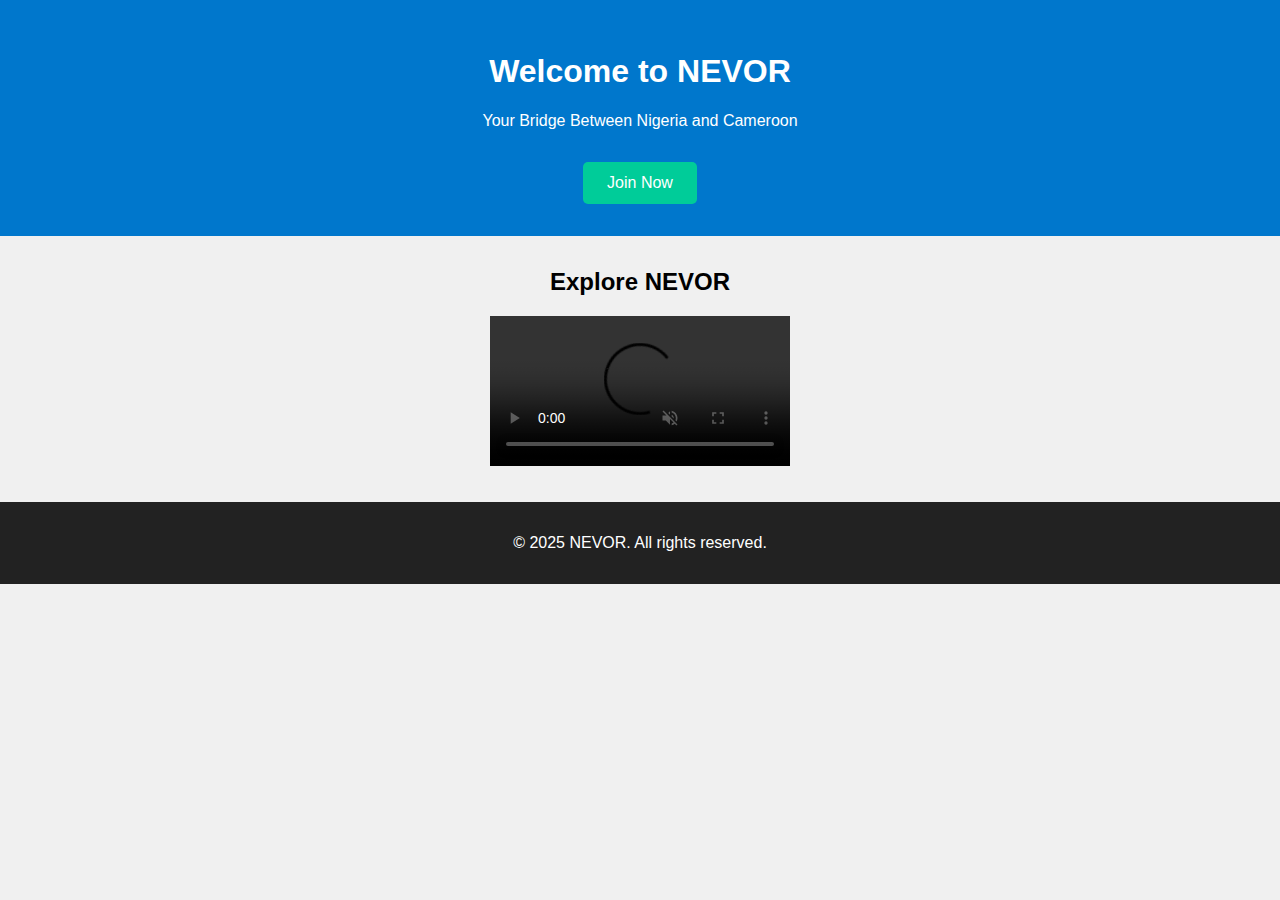
==== index.html @ 353b4ebc "Add files via upload" ====
<!DOCTYPE html>
<html lang="en">
<head>
  <meta charset="UTF-8">
  <meta name="viewport" content="width=device-width, initial-scale=1.0">
  <title>NEVOR - Digital Commerce & Wallet</title>
  <link rel="stylesheet" href="style.css">
</head>
<body>
  <header>
    <h1>Welcome to NEVOR</h1>
    <p>Your Bridge Between Nigeria and Cameroon</p>
    <a href="https://docs.google.com/forms/d/e/1FAIpQLSeCIq_MuLUY7sqgf7CXb7GUVF9CaFjuCRTTitg43mdeEGuBuw/viewform?usp=header" target="_blank" class="cta-button">Join Now</a>
  </header>
  <section class="video">
    <h2>Explore NEVOR</h2>
    <video controls autoplay muted>
      <source src="promo-video.mp4" type="video/mp4">
      Your browser does not support the video tag.
    </video>
  </section>
  <footer>
    <p>&copy; 2025 NEVOR. All rights reserved.</p>
  </footer>
</body>
</html>
---- style.css ----
body {
  font-family: Arial, sans-serif;
  margin: 0;
  padding: 0;
  background: #f0f0f0;
  text-align: center;
}

header {
  background: #0077cc;
  color: white;
  padding: 2rem 1rem;
}

.cta-button {
  display: inline-block;
  margin-top: 1rem;
  padding: 0.75rem 1.5rem;
  background: #00cc99;
  color: white;
  text-decoration: none;
  border-radius: 5px;
}

section.video {
  margin: 2rem;
}

footer {
  background: #222;
  color: white;
  padding: 1rem 0;
}
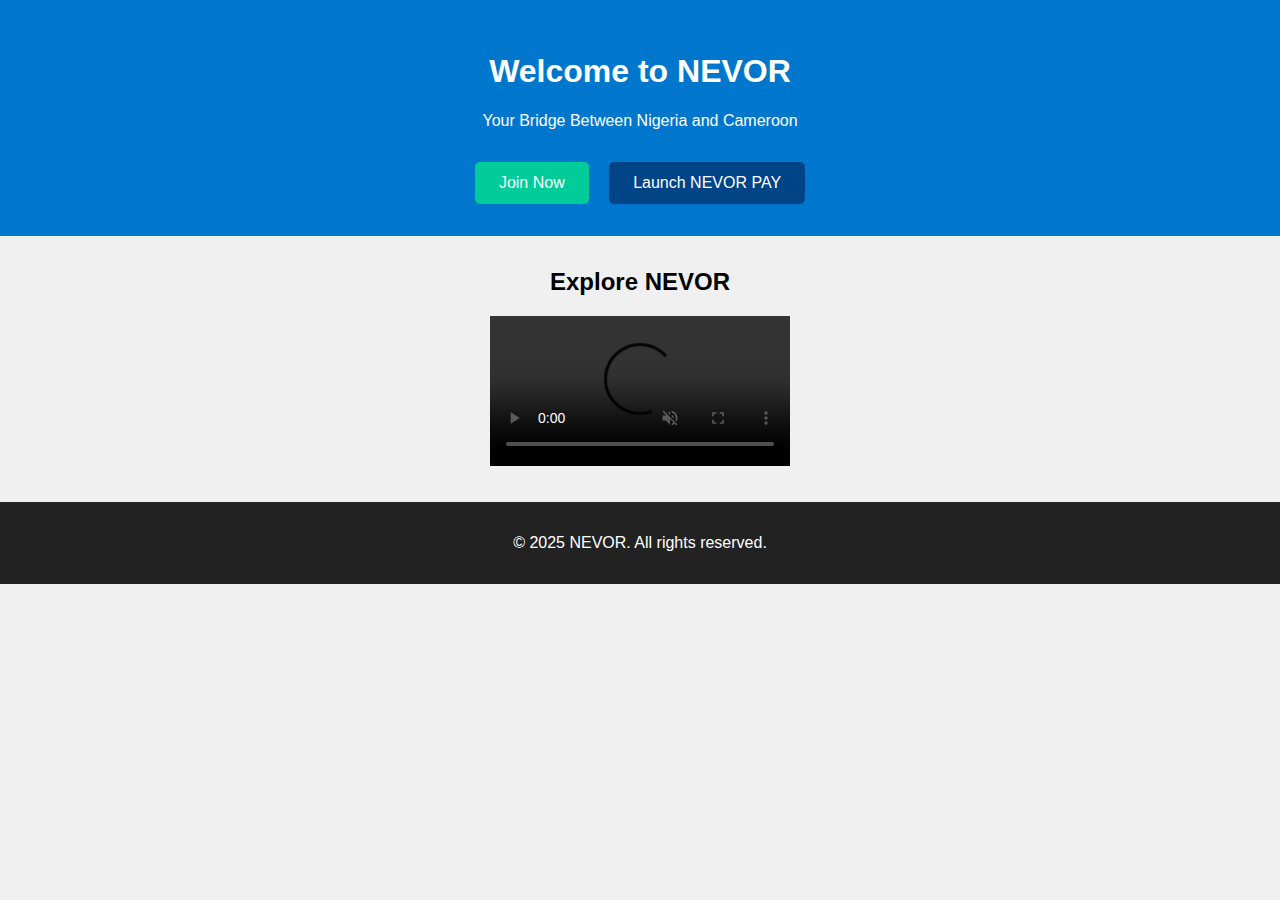
==== commit 19426871: "Update index.html" ====
--- a/index.html
+++ b/index.html
@@ -1,17 +1,24 @@
-
-<!DOCTYPE html>
-<html lang="en">
+<!DOCTYPE html><html lang="en">
 <head>
   <meta charset="UTF-8">
   <meta name="viewport" content="width=device-width, initial-scale=1.0">
   <title>NEVOR - Digital Commerce & Wallet</title>
   <link rel="stylesheet" href="style.css">
+  <link rel="icon" type="image/x-icon" href="favicon.ico">
+  <script async src="https://www.googletagmanager.com/gtag/js?id=G-C3QQ7TFZS7"></script>
+  <script>
+    window.dataLayer = window.dataLayer || [];
+    function gtag(){dataLayer.push(arguments);}
+    gtag('js', new Date());
+    gtag('config', 'G-C3QQ7TFZS7');
+  </script>
 </head>
 <body>
   <header>
     <h1>Welcome to NEVOR</h1>
     <p>Your Bridge Between Nigeria and Cameroon</p>
     <a href="https://docs.google.com/forms/d/e/1FAIpQLSeCIq_MuLUY7sqgf7CXb7GUVF9CaFjuCRTTitg43mdeEGuBuw/viewform?usp=header" target="_blank" class="cta-button">Join Now</a>
+    <a href="wallet/index.html" class="cta-button" style="margin-left: 1rem; background-color: #004488;">Launch NEVOR PAY</a>
   </header>
   <section class="video">
     <h2>Explore NEVOR</h2>
